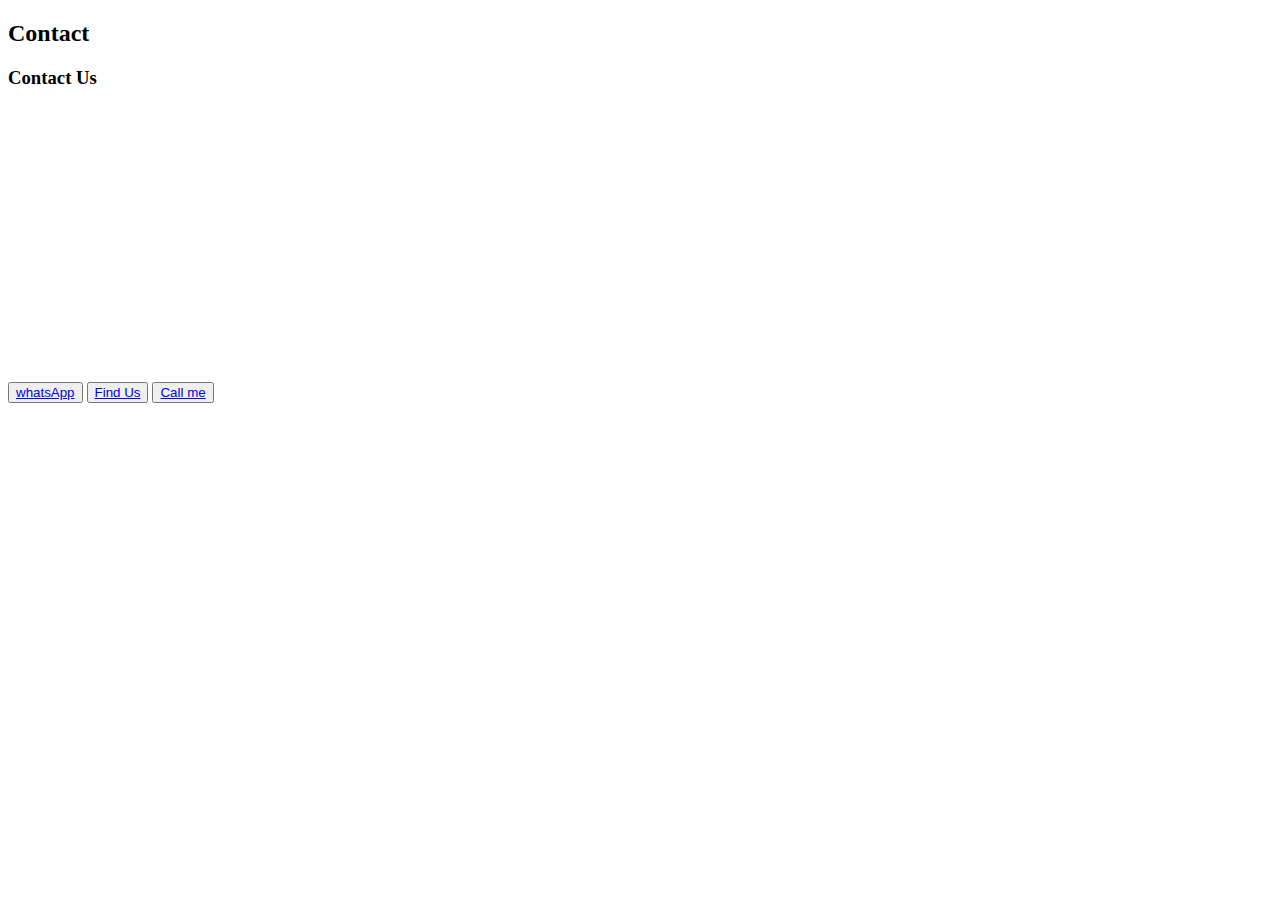
==== contact-page.html @ f8a91aea "contact-page-example" ====
<!DOCTYPE html>
<html lang="en">
<head>
  <meta charset="UTF-8">
  <meta http-equiv="X-UA-Compatible" content="IE=edge">
  <meta name="viewport" content="width=device-width, initial-scale=1.0">
  <title>Document</title>
</head>
<body>
  <div class="container">
    <div class="section-title">
      <h2>Contact</h2>
      <h3>Contact <span>Us</span></h3>
    </div>
  </div>
  <div>
    <iframe style="border: 0; width: 100%; height: 270px;"
    src="https://www.google.com/maps/embed?pb=!1m18!1m12!1m3!1d3656.9153928224914!2d-46.692824585619434!3d-23.571481984677828!2m3!1f0!2f0!3f0!3m2!1i1024!2i768!4f13.1!3m3!1m2!1s0x94ce5774a4a33aed%3A0x159517827c097e4e!2sAdega%20Santiago!5e0!3m2!1spt-BR!2sbr!4v1620497230764!5m2!1spt-BR!2sbr"
    allowfullscreen="" loading="lazy"></iframe>
  </div>
  <button type="submit">
    <a href="https://wa.me/5511111111111"
    target="_blank">whatsApp</a>
  </button>
  <button type="submit">
    <a href="https://goo.gl/maps/VhDM9XnocPEU2fjx9"
    target="_blank">Find Us</a>
  </button>
  <button type="submit">
    <a href="tel:5511111111111">Call me</a>
  </button>
</body>
</html>
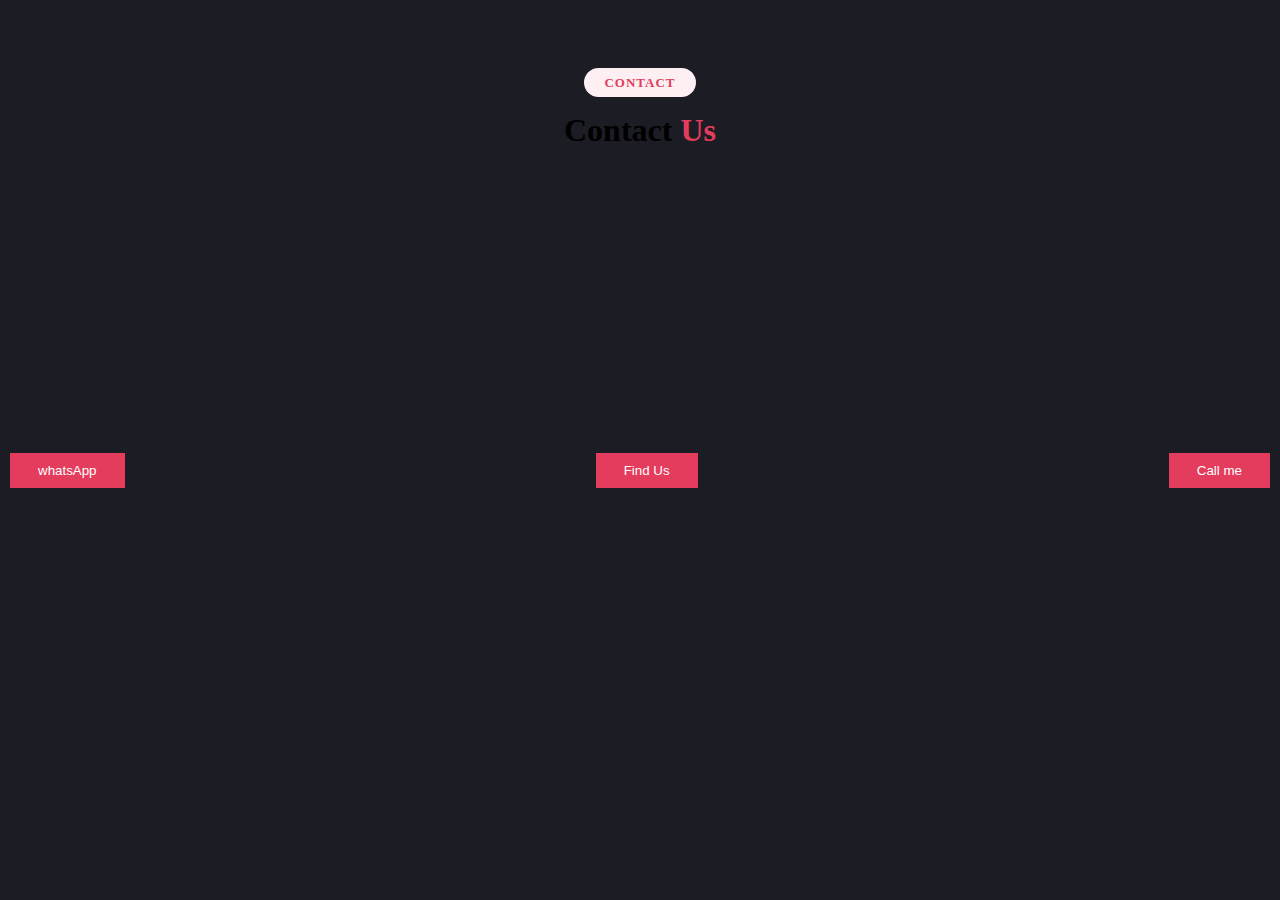
==== commit bd6460b2: "styles" ====
--- a/contact-page.html
+++ b/contact-page.html
@@ -4,30 +4,35 @@
   <meta charset="UTF-8">
   <meta http-equiv="X-UA-Compatible" content="IE=edge">
   <meta name="viewport" content="width=device-width, initial-scale=1.0">
+  <link rel="stylesheet" type="text/css" href="/styles.css">
   <title>Document</title>
 </head>
 <body>
-  <div class="container">
-    <div class="section-title">
-      <h2>Contact</h2>
-      <h3>Contact <span>Us</span></h3>
+  <section class="section-bg">
+    <div class="container">
+      <div class="section-title">
+        <h2>Contact</h2>
+        <h3>Contact <span>Us</span></h3>
+      </div>
     </div>
-  </div>
-  <div>
-    <iframe style="border: 0; width: 100%; height: 270px;"
-    src="https://www.google.com/maps/embed?pb=!1m18!1m12!1m3!1d3656.9153928224914!2d-46.692824585619434!3d-23.571481984677828!2m3!1f0!2f0!3f0!3m2!1i1024!2i768!4f13.1!3m3!1m2!1s0x94ce5774a4a33aed%3A0x159517827c097e4e!2sAdega%20Santiago!5e0!3m2!1spt-BR!2sbr!4v1620497230764!5m2!1spt-BR!2sbr"
-    allowfullscreen="" loading="lazy"></iframe>
-  </div>
-  <button type="submit">
-    <a href="https://wa.me/5511111111111"
-    target="_blank">whatsApp</a>
-  </button>
-  <button type="submit">
-    <a href="https://goo.gl/maps/VhDM9XnocPEU2fjx9"
-    target="_blank">Find Us</a>
-  </button>
-  <button type="submit">
-    <a href="tel:5511111111111">Call me</a>
-  </button>
+    <div>
+      <iframe style="border: 0; width: 100%; height: 270px;"
+      src="https://www.google.com/maps/embed?pb=!1m18!1m12!1m3!1d3656.9153928224914!2d-46.692824585619434!3d-23.571481984677828!2m3!1f0!2f0!3f0!3m2!1i1024!2i768!4f13.1!3m3!1m2!1s0x94ce5774a4a33aed%3A0x159517827c097e4e!2sAdega%20Santiago!5e0!3m2!1spt-BR!2sbr!4v1620497230764!5m2!1spt-BR!2sbr"
+      allowfullscreen="" loading="lazy"></iframe>
+    </div>
+    <div class="contact">
+      <button type="submit">
+        <a href="https://wa.me/5511111111111"
+        target="_blank">whatsApp</a>
+      </button>
+      <button type="submit">
+        <a href="https://goo.gl/maps/VhDM9XnocPEU2fjx9"
+        target="_blank">Find Us</a>
+      </button>
+      <button type="submit">
+        <a href="tel:5511111111111">Call me</a>
+      </button>
+    </div>
+  </section>
 </body>
 </html>--- a/styles.css
+++ b/styles.css
@@ -0,0 +1,98 @@
+:root {
+  --orange-color: #e43c5c;
+  --secondary-color: #a8adb3;
+  --contrast-color: #fff;
+}
+body {
+  background-color: #1c1c25;
+}
+section {
+  padding: 60px 0;
+  overflow: auto;  
+}
+
+.section-title {
+  text-align: center;
+  padding-bottom: 30px;
+}
+
+.section-title h2 {
+  font-size: 13px;
+  letter-spacing: 1px;
+  font-weight: 700;
+  padding: 8px 20px;
+  line-height: 1;
+  margin: 0;
+  background: #fdeff2;
+  color: #e43c5c;
+  display: inline-block;
+  text-transform: uppercase;
+  border-radius: 50px;
+}
+
+.section-title h3 {
+  margin: 15px 0 0 0;
+  font-size: 32px;
+  font-weight: 700;
+}
+
+.section-title h3 span {
+  color: #e43c5c;
+}
+
+.container {
+  margin-right: auto;
+  margin-left: auto;
+  width: 100%;
+}
+
+.contact{
+  display: flex;
+  justify-content: space-between;
+}
+
+.contact button[type="submit"] {
+  background: #e43c5c;
+  border: 0;
+  padding: 10px 28px;
+  color: rgb(252, 106, 106);
+  transition: 0.4s;
+  margin: 0 2px 0;
+  
+}
+
+.contact button[type="submit"]:hover {
+  background: #d01def;
+}
+
+.contact-btns {
+  margin-top: 3rem;  
+}
+
+a {
+  color: #fff;
+  text-decoration: none;  
+}
+
+a:hover {
+  color: #fff;
+  opacity: 0.5;
+}
+
+@media (min-width: 576px) {
+  .container {
+    max-width: 540px;
+  }
+}
+
+@media (min-width: 768px) {
+  .container {
+    max-width: 920px;
+  }
+}
+
+@media (min-width: 1024px) {
+  .section-title p {
+    width: 50%;
+  }
+}